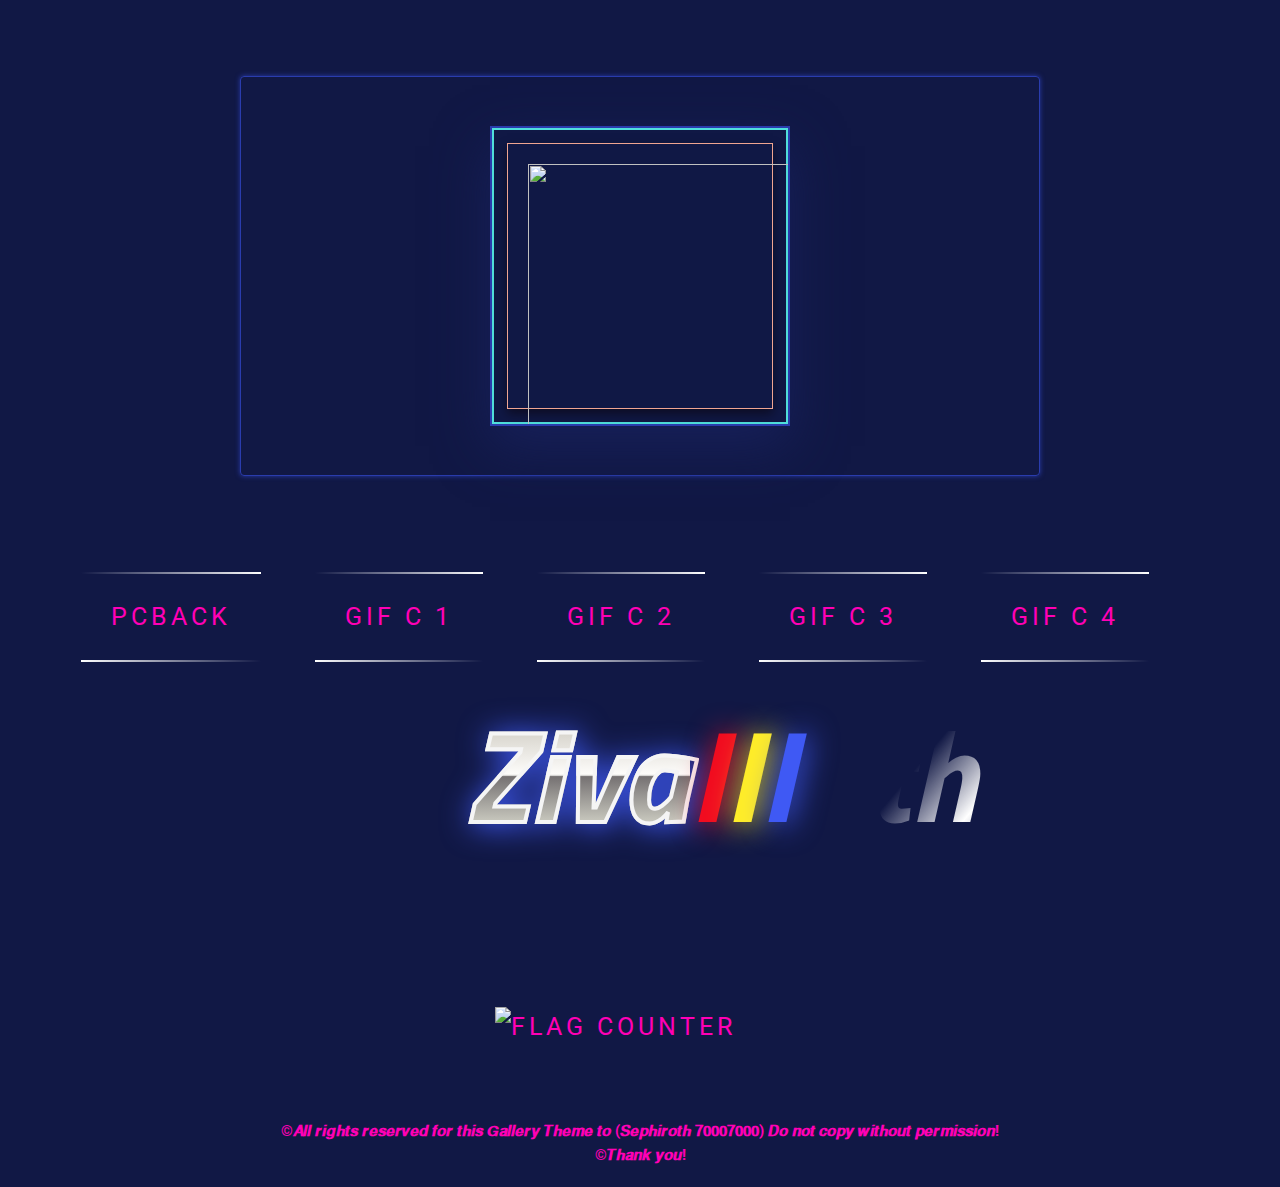
==== index.html @ fa6c3584 "Update index.html" ====
<!DOCTYPE html>
<html lang="en" >
<head>
  <meta charset="UTF-8">
  <title>Sephiroth's Gallery</title>
  <link rel="stylesheet" href="./style1.css">
  <link rel="stylesheet" href="./style2.css">
   <script src="script.js"></script>
 <script src="vectro.js"></script>
	
 <link rel="stylesheet" href="name.css">
  <link rel="stylesheet" href="vectro.css">
  <link rel="stylesheet" href="square.css">
  
  
</head>
 

<body>



<div class="container">
	

  
 <div class="background-img">
      <div class="box">
        <span></span>
        <span></span>
        <span></span>
        <span></span>
        <div class="content">
        
          <p><img src="https://i.postimg.cc/sDLP3Y92/anigif.gif" width="300" height="300"</p>
	      </div>
        
      </div>
	 
	
  
  </div>
	


<div> 
	
	
	<a target="_blank" href="index3"> 
        <span></span> 
        <span></span>
        <span></span>
        <span></span>
         PcBack 
    </a>
    <a target="_blank" href="index2">
        <span></span>
        <span></span>
        <span></span>
        <span></span>
       Gif C 1
    </a>
	 <a target="_blank" href="index5">
        <span></span>
        <span></span>
        <span></span>
        <span></span>
       Gif C 2
    </a>
	
    <a target="_blank" href=".">
        <span></span>
        <span></span>
        <span></span>
        <span></span>
        Gif C 3
    </a>
    <a target="_blank" href=".">
        <span></span>
        <span></span>
        <span></span>
        <span></span>
       Gif C 4
    </a>
    
   
  </div>
	
<div id="wrapper">
 
	
  <h2 class="chrome"><span class="vectro-body">Ziva</span><span class="vectro-red">I</span><span class="vectro-green">I</span><span class="vectro-blue">I</span></h2>
  

	
<br>	
<br>
	<br>
	<br>
	<div style="text-align:center">    
        <a href="https://info.flagcounter.com/xIv9"><img src="https://s01.flagcounter.com/mini/xIv9/bg_FFFFFF/txt_1776E3/border_1866CC/flags_0/" alt="Flag Counter" text-align:="" center;="" border="0"></a>
	      </div> 	
	
<h2 style="text-align:center; font-size:15px; color: #ff00b5;">©𝑨𝒍𝒍 𝒓𝒊𝒈𝒉𝒕𝒔 𝒓𝒆𝒔𝒆𝒓𝒗𝒆𝒅 𝒇𝒐𝒓 𝒕𝒉𝒊𝒔 𝑮𝒂𝒍𝒍𝒆𝒓𝒚 𝑻𝒉𝒆𝒎𝒆 𝒕𝒐  (𝑺𝒆𝒑𝒉𝒊𝒓𝒐𝒕𝒉 𝟕𝟎𝟎𝟎𝟕𝟎𝟎𝟎) 𝑫𝒐 𝒏𝒐𝒕 𝒄𝒐𝒑𝒚 𝒘𝒊𝒕𝒉𝒐𝒖𝒕 𝒑𝒆𝒓𝒎𝒊𝒔𝒔𝒊𝒐𝒏!</h2>

<h2 style="text-align:center; font-size:15px; color: #ff00b5;">©𝑻𝒉𝒂𝒏𝒌 𝒚𝒐𝒖!</h2>
	
	
  </div>
</div>
       
</div> 
 
	
	

	

  
  
  
 <body>
</html>
---- style1.css ----
@import url('https://fonts.googleapis.com/css2?family=Raleway:wght@400;700&display=swap');
*{
    margin: 0;
    padding: 0;
    box-sizing: border-box;
}
.container-fluid{
     font-weight: bold;
    font-size: 40px;
      display: flex;
    justify-content: center;
    align-items: center;
    height: 100vh;

    font-family: 'Raleway', sans-serif;
    font-weight: bold;
    z-index: 1300;
---- style2.css ----
a{
    position: relative;
    display: inline-block;
    padding: 25px 30px;
    margin: 40px 0;
    color: #ff00b5;
    font-size: 25px;
    text-decoration: none;
    text-transform: uppercase;
    transition: 0.5s;
    letter-spacing: 4px;
    overflow: hidden;
    margin-right: 50px;
   
}
a:hover{
    background: #98d9f5;
    color: blue;
    box-shadow: 0 0 5px #98d9f5,
                0 0 25px #98d9f5,
                0 0 50px #98d9f5,
                0 0 200px #98d9f5;
     -webkit-box-reflect:below 1px linear-gradient(transparent, #ffffff);

}

a span{
    position: absolute;
    display: block;
}
a span:nth-child(1){
    top: 0;
    left: 0;
    width: 100%;
    height: 2px;
    background: linear-gradient(90deg,transparent,#ffffff);
    animation: animate1 1s linear infinite;
}
@keyframes animate1{
    0%{
        left: -100%;
    }
    50%,100%{
        left: 100%;
    }
}
a span:nth-child(2){
    top: -100%;
    right: 0;
    width: 2px;
    height: 100%;
    background: linear-gradient(180deg,transparent,#ffffff);
    animation: animate2 1s linear infinite;
    animation-delay: 0.25s;
}
@keyframes animate2{
    0%{
        top: -100%;
    }
    50%,100%{
        top: 100%;
    }
}
a span:nth-child(3){
    bottom: 0;
    right: 0;
    width: 100%;
    height: 2px;
    background: linear-gradient(270deg,transparent,#ffffff);
    animation: animate3 1s linear infinite;
    animation-delay: 0.50s;
}
@keyframes animate3{
    0%{
        right: -100%;
    }
    50%,100%{
        right: 100%;
    }
}


a span:nth-child(4){
    bottom: -100%;
    left: 0;
    width: 2px;
    height: 100%;
    background: linear-gradient(360deg,transparent,#ffff);
    animation: animate4 1s linear infinite;
    animation-delay: 0.75s;
}
@keyframes animate4{
    0%{
        bottom: -100%;
    }
    50%,100%{
        bottom: 100%;
    }
}
---- name.css ----
@import url('https://fonts.googleapis.com/css?family=Roboto');

* {
  box-sizing:border-box;
  margin: 0;
  padding: 0;
}

body {
  font:100%/1.6 Roboto,sans-serif;
  color:#333;
  background: url("https://img.xatblog.net/image/w3lXd00P2A.jpg");
  background-size: cover;
  
}

@keyframes jiggle {
  
  0% {
    transform:rotate(0deg) translateY(0px);
  }

  50% {
    transform:rotate(13deg) translateY(5px);
  }
  
  
}

span {
  display: inline-block;
}

h1 {
  display: inline-block;
  text-align: center;
  color: blue;
  letter-spacing: 2px;
  font-weight: bold;
  font-size: 40px;
  border:3px solid blue;
  border-right: none;
  border-left:none;
  transition:0.8s ease;
  &:hover {
    transform:scale(1.5) rotate(-5deg);
  }
  
  & span:nth-child(1) {
     animation:.3s ease-in-out 
      infinite forwards jiggle;
  }
  
  & span:nth-child(2) {
     animation:.3s 0.1s ease-in-out 
      infinite forwards jiggle;
  }
  
  & span:nth-child(3) {
     animation:.3s 0.2s ease-in-out 
      infinite forwards jiggle;
  }
  
  & span:nth-child(4) {
     animation:.3s 0.3s ease-in-out 
      infinite forwards jiggle;
  }
  
  & span:nth-child(5) {
     animation:.5s 0.4s ease-in-out 
      infinite forwards jiggle;
  }
  
  & span:nth-child(6) {
     animation:.3s 0.5s ease-in-out 
      infinite forwards jiggle;
  }
  
  & span:nth-child(7) {
     animation:.3s 0.6s ease-in-out 
      infinite forwards jiggle;
  }
  
  
}
.container {
  min-height: 300px;
  display:grid;
  justify-content:center;
  align-content:center;
  
}
---- vectro.css ----
@import url(https://fonts.googleapis.com/css?family=Mr+Dafoe);
@import url(https://fonts.googleapis.com/css?family=Titillium+Web:900);
@import url(https://fonts.googleapis.com/css?family=Righteous);
@import url(https://fonts.googleapis.com/css?family=Candal);

@import url(https://fonts.googleapis.com/css?family=Permanent+Marker);

@import url(https://fonts.googleapis.com/css?family=Monoton);


body { 
  background-image: url('https://img.xatblog.net/image/jtF13HBaK.jpg');
  background-size: cover;
  background-repeat: no-repeat; 
  color: #fff; 
  position: relative;
  margin:0 auto;
}

.chrome {
  position: relative;
  text-align: center; 
  background-image: -webkit-linear-gradient(#378DBC 0%, #B6E8F1 46%, #ffffff 50%, #32120E 54%, #FFC488 58%, #582C11 90%, #EC9B4E 100%);
  -webkit-background-clip: text;
  -webkit-text-fill-color: transparent;
  -webkit-text-stroke: 4px #f5f5f5;
  font-size: 130px;
  font-family: 'Titillium Web', sans-serif;
  font-style: italic;
  margin: 0;
  line-height: 1;
}



.chrome:before {
  content: 'Sephiroth';
  position: absolute;
 center: 0;
  top: 0;
  z-index: 10;
  background-image: -webkit-linear-gradient(-40deg, transparent 0%, transparent 40%, #fff 50%, transparent 60%, transparent 100%);
  background-position:-680px 0;
  -webkit-background-clip: text;
  -webkit-text-stroke: 0;
  padding-right: 300px;
  -webkit-animation-name: chrome_effect;
  -webkit-animation-duration: 6s;
  -webkit-animation-delay: 2s;
  -webkit-animation-timing-function: linear;
  -webkit-animation-iteration-count: infinite;
}

.dreams {
  position: absolute;
  margin: 0px;
  font-family: 'Mr Dafoe', cursive;
  font-size: 160px;
  color: #F975F7 ;
  transform:rotate(-15deg);
  -ms-transform:rotate(-15deg); /* IE 9 */
  -webkit-transform:rotate(-15deg); /* Safari and Chrome */
  margin-left: 400px;
  margin-top: -120px;
  -webkit-text-stroke: 1px #f008b7;
  -webkit-filter: drop-shadow(2px 2px 20px #f008b7);
  z-index: 20;
}

.windows .dreams {
  -webkit-text-stroke: 4px #f008b7;
}

.vectro {
  position: relative;
  -webkit-text-fill-color: transparent;
  -webkit-text-stroke: 0.1px #f1f1f1;
  font-family: 'Righteous', cursive;
  font-size: 160px;
  margin: 150px 0 50px 0;
}

.vectro:after {
  content: '';
  position: absolute;
  left: 0;
  top: 0;
  width: 100%;
  height: 100%;
  /*-webkit-animation:vectro_effect 0.067s infinite;*/
  background: repeating-linear-gradient(0deg, rgba(255,255,255,0.05) 0px, rgba(255,255,255,0.05) 1px, rgba(255,255,255,0) 1px, rgba(255,255,255,0) 2px);
}



.windows .vectro {
  -webkit-text-stroke: 4px #f1f1f1;
}

.vectro-body {
  -webkit-background-clip: text;
  background-image: -webkit-linear-gradient(#C3BFB4 0%, #FDFCFA 50%, #E8E7E5 51%, #757172 52%, #E8E9DB 100%);
  -webkit-filter: drop-shadow(2px 2px 15px #3F59F4);
}

.vectro-red {
  color: #F10C20;
  -webkit-text-fill-color: #F10C20;
  -webkit-text-stroke: 0;
  -webkit-filter: drop-shadow(2px 2px 15px #F10C20);
  font-style: italic;
  padding-right: 20px;
}

.windows .vectro-red {
  padding-right: 30px;
}

.vectro-green {
  color: #e8fa20;
  -webkit-text-fill-color: #ffed29;
  -webkit-filter: drop-shadow(2px 2px 15px #ffed29);
  -webkit-text-stroke: 0;
  font-style: italic;
  padding-right: 20px;
  margin-left: -20px;
}

.windows .vectro-green {
  padding-right: 30px;
  margin-left: -30px;
}

.vectro-blue {
  color: #3F59F4;
  -webkit-text-fill-color: #3F59F4;
  -webkit-filter: drop-shadow(2px 2px 15px #3F59F4);
  -webkit-text-stroke: 0;
  font-style: italic;
  padding-right: 20px;
  margin-left: -20px;
}

.windows .vectro-blue {
  padding-right: 30px;
  margin-left: -30px;
}

.street-machine {
  position: relative;
}

.street {
  position: relative;
  font-family: 'Candal', sans-serif;
  font-size: 180px;
  font-style: italic;
  -webkit-text-stroke: 0.1px #ed2121;
  color: #fff;
  text-shadow: -10px 10px 0px #ed2121;
  margin: 0;
}

.windows .street {
  -webkit-text-stroke: 4px #ed2121;
}

.street:before {
  content: '';
  position: absolute;
  height: 4px;
  width: 665px;
  top: 83px;
  left: 48px;
  background: #ed2121;
  box-shadow: -8px 13px #ed2121;
}

.windows .street:before {
  left: 55px;
  width: 659px;
}

.street:after {
  content: '';
  position: absolute;
  height: 4px;
  width: 639px;
  top: 109px;
  left: 36px;
  background: #ed2121;
  box-shadow: -4px 13px #ed2121;
}

.machine {
  position: absolute;
  left: 50px;
  top: 350px;
  font-family: 'Mr Dafoe', cursive;
  font-size: 130px;
  transform:rotate(-15deg);
  -ms-transform:rotate(-15deg); /* IE 9 */
  -webkit-transform:rotate(-15deg); /* Safari and Chrome */
  color: #ed2121;
  margin: 0;
  margin-top: -160px;
  padding-left: 430px;
  text-shadow: 1px 2px 0px #F9D2D2;
}

.windows .machine {
  margin-top: -200px;
}

.victory {
  position: relative;
  font-family: 'Permanent Marker', cursive;
  font-variant:small-caps;
  font-size: 180px;
  -webkit-transform: skew(-15deg,-15deg);
  padding-left: 80px;
  background-image: -webkit-linear-gradient(#FF0FF8 0%,  #F9F9F7 100%);
  -webkit-background-clip: text;
  -webkit-text-fill-color: transparent;
  margin: 0;
  -webkit-filter: drop-shadow(2px 2px 20px #f008b7);
}

.victory:before {
  content: '-';
  position: absolute;
  bottom: -98px;
  left: 254px;
  background-image: -webkit-linear-gradient(#F3C8F3 0%, #F3C8F3 100%);
  -webkit-background-clip: text;
  text-shadow: 70px -7px #F3C8F3;
}

.victory:after {
  content: '-';
  position: absolute;
  bottom: -85px;
  left: 395px;
  background-image: -webkit-linear-gradient(#F3C8F3 0%, #F3C8F3 100%);
  -webkit-background-clip: text;
  text-shadow: 70px -5px #F3C8F3;
}

.victory-v {
  position: relative;
  background-image: -webkit-linear-gradient(#FF0FF8 0%,  #F9F9F7 100%);
  -webkit-background-clip: text;
  padding-right: 18px;
  margin-right: -18px;
}

.victory-v:before {
  content: '-';
  position: absolute;
  top: -71px;
  left: -71px;
  background-image: -webkit-linear-gradient(#FF0FF8 0%,  #FC96FC 100%);
  -webkit-background-clip: text;
}

.victory-v:after {
  content: '-';
  position: absolute;
  top: -72px;
  left: 103px;
  background-image: -webkit-linear-gradient(#FF0FF8 0%,  #FC96FC 100%);
  -webkit-background-clip: text;
}

.future-cop {
  position: relative;
  margin-top: 500px;
}

.future {
  position: absolute;
  left: 0;
  top: -310px;
  font-family: 'Mr Dafoe', cursive;
  font-size: 200px;
  margin-top: 160px;
  margin-bottom: 0;
  color: #EB219B;
  -webkit-text-fill-color: rgba(253, 90, 250, 1);
  text-shadow: -2px -2px 0 #FFBAF2;
  -webkit-filter: drop-shadow(3px 3px 1px #441F62);
  -webkit-transform: skew(-5deg,-5deg);
  font-weight: normal;
  z-index: 2;
  margin-left: 60px;
  padding-left: 50px;
  padding-right: 70px;
}

.cop {
  position: relative;
  font-family: 'Monoton', cursive;
  font-size: 200px;
  line-height: 1;
  margin: 0;
  margin-top: -95px; 
  padding-left: 80px;
  /* font-weight: normal; */
  background-image: -webkit-linear-gradient(#022486 0%, #0AD0FD 30%, #BDFCFC 40%, #D8FFFF 44%, #00081C 44%, #00081C 50%, #074A67 52%, #1CD8FE 60%, #7FEDFE 62%, #96F5FC 70%, #0FD8FA 73%, #0BD2FD 88%, #AFFDFF 100%); 
  -webkit-background-clip: text;
  -webkit-text-fill-color: transparent;
  -webkit-text-stroke: 1px #fff;
}

.mac .cop {
  font-weight: 400;
}

.cop:before {
  position: absolute;
  content: '';
  left: 51px;
  top: 74px;
  width: 80px;
  height: 3px;
  background-image: -webkit-radial-gradient(#fff 0%, transparent 85%);
  z-index: 4;
  -webkit-animation-name: cop_before_effect;
  -webkit-animation-duration: 5s;
  -webkit-animation-delay: 2s;
  -webkit-animation-timing-function: linear;
  -webkit-animation-iteration-count: infinite;
}

.cop:after {
  position: absolute;
  content: '';
  left: 90px;
  top: 32px;
  width: 3px;
  height: 80px;
  background-image: -webkit-radial-gradient(#fff 0%, transparent 85%);
  z-index: 4;
  -webkit-animation-name: cop_after_effect;
  -webkit-animation-duration: 5s;
  -webkit-animation-delay: 2s;
  -webkit-animation-timing-function: linear;
  -webkit-animation-iteration-count: infinite;
}

@-webkit-keyframes chrome_effect {
  0% {background-position:-680px 0;}
  10% {background-position:420px 0;}
  100% {background-position:420px 0;}
}

@-webkit-keyframes cop_before_effect {
  0% {
    left: 51px;
    top: 74px;
    opacity: 0;}
  
  15% {
    left: 51px;
    top: 74px;
    opacity: 1;}
  
  30% {
    left: 51px;
    top: 74px;
    opacity: 0;}
  
  35% {
    left: 370px;
    top: 45px;
    opacity: 0;}
   
  50% {
    left: 370px;
    top: 45px;
    opacity: 1;}
  
  65% {
    left: 370px;
    top: 45px;
    opacity: 0;}
  
  70% {
    left: 564px;
    top: 74px;
    opacity: 0;}
   
  85% {
    left: 564px;
    top: 74px;
    opacity: 1;}
  
  100% {
    left: 564px;
    top: 74px;
    opacity: 0;}
}

@-webkit-keyframes cop_after_effect {
  0% {
    left: 90px;
    top: 32px;
    opacity: 0;}
  
  15% {
    left: 90px;
    top: 32px;
    opacity: 1;}
  
  30% {
    left: 90px;
    top: 32px;
    opacity: 0;}
  
  35% {
    left: 413px;
    top: 11px;
    opacity: 0;}
   
  50% {
    left: 413px;
    top: 11px;
    opacity: 1;}
  
  65% {
    left: 413px;
    top: 11px;
    opacity: 0;}
  
  70% {
    left: 603px;
    top: 32px;
    opacity: 0;}
   
  85% {
    left: 603px;
    top: 32px;
    opacity: 1;}
  
  100% {
    left: 603px;
    top: 32px;
    opacity: 0;}
}
---- square.css ----
*{
  margin:0;
  padding:0;
}

.container{  padding-top: 20px;
  padding-bottom: 20px;}
body{
  background-color: #111845;
}

.background-img{
  
height: 400px;
  width: 800px;
  background-repeat: no-repeat;
  background-size: cover;
  margin: 5% auto;
  padding:20px;
  border: 1px solid #2a3cad;
  border-radius: 4px;
  box-shadow: 0px 0px 5px #2a3cad;
  position: relative;
}

.content h2{ font-size:19px;}

.box{
  position: absolute;
  top: 50%;
  left: 50%;
  transform: translate(-50%, -50%);
  width: 300px;
  height: 300px;
  background: #111845a6;
  box-sizing: border-box;
  overflow: hidden;
  box-shadow: 0 20px 50px rgb(23, 32, 90);
  border: 2px solid #2a3cad;
  color: white;
  padding: 20px;
}

.box:before{
  content: '';
  position:absolute;
  top:0;
  left:-100%;
  width:100%;
  height:100%;
  background: rgba(255,255,255,0.1);
  transition:0.5s;
  pointer-events: none;
}

.box:hover:before{
  left:-50%;
  transform: skewX(-5deg);
}


.box .content{
  position:absolute;
  top:15px;
  left:15px;
  right:15px;
  bottom:15px;
  border:1px solid #f0a591;
  padding:20px;
  text-align:center;
  box-shadow: 0 5px 10px rgba(9,0,0,0.5);
  
}

.box span{
  position: absolute;
  top: 0;
  left: 0;
  width: 100%;
  height: 100%;
  display: block;
  box-sizing: border-box;
  
}

.box span:nth-child(1)
{
  transform:rotate(0deg);
}

.box span:nth-child(2)
{
  transform:rotate(90deg);
}

.box span:nth-child(3)
{
  transform:rotate(180deg);
}

.box span:nth-child(4)
{
  transform:rotate(270deg);
}

.box span:before
{
  content: '';
  position: absolute;
  width:100%;
  height: 2px;
  background: #50dfdb;
  animation: animate 4s linear infinite;
}

@keyframes animate {
  0% {
  transform:scaleX(0);
  transform-origin: left;
  }
  50%
  {
    transform:scaleX(1);
  transform-origin: left;
  }
  50.1%
  {
    transform:scaleX(1);
  transform-origin: right;
    
  }
  
  100%
  {
    transform:scaleX(0);
  transform-origin: right;
    
  }
  
  
}
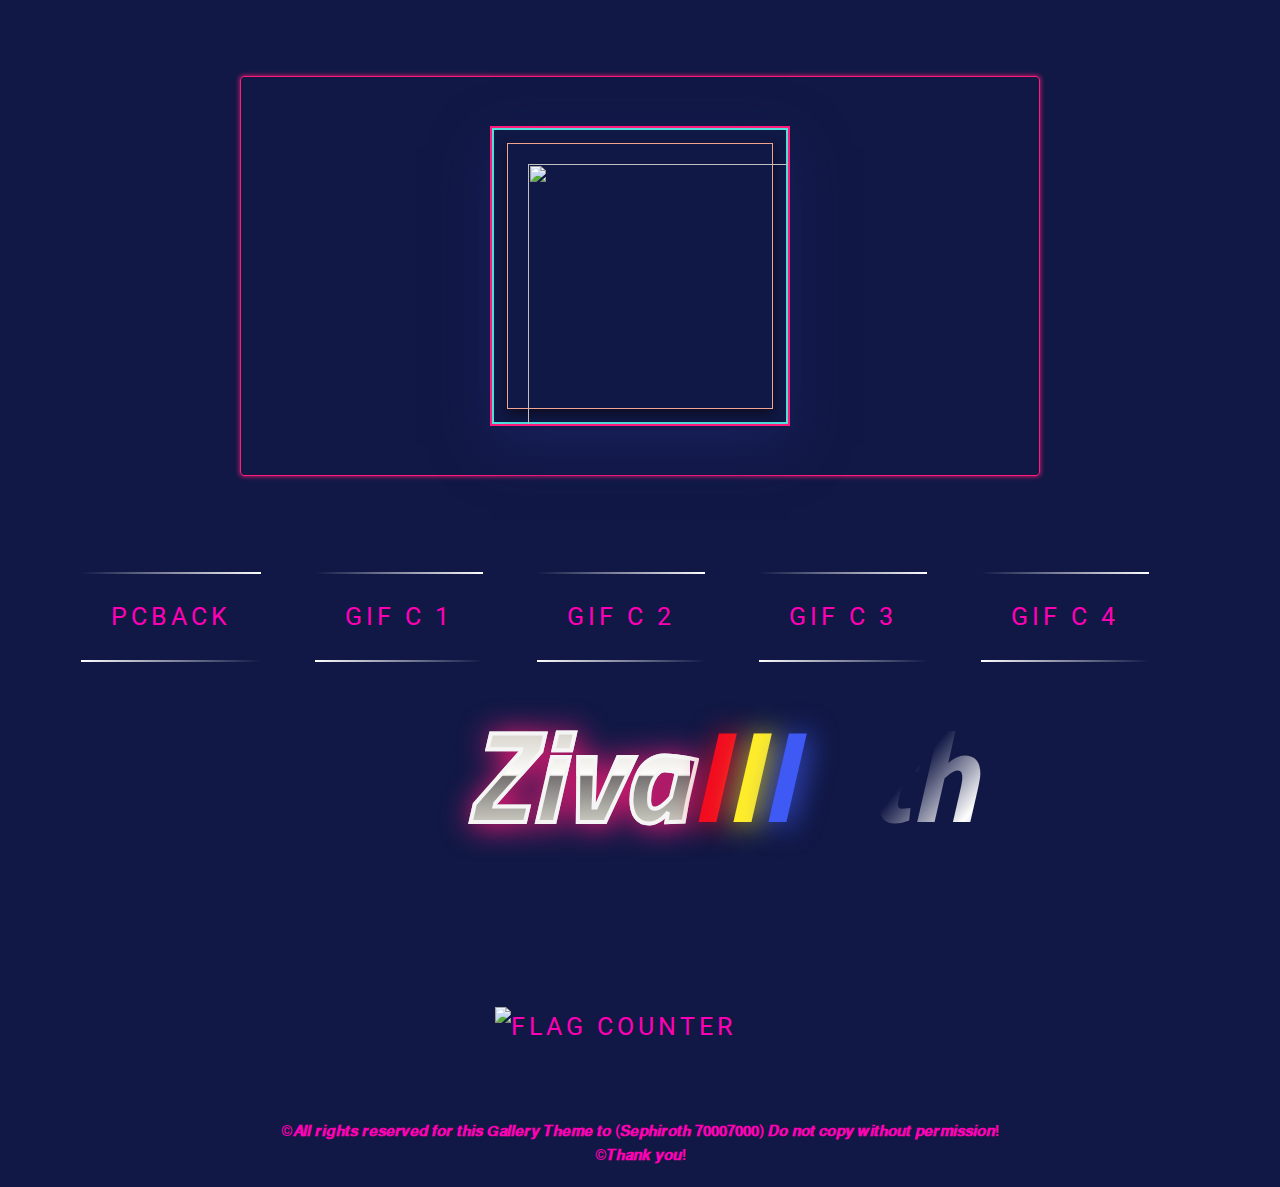
==== commit b3ffdec5: "Update index.html" ====
--- a/index.html
+++ b/index.html
@@ -98,8 +98,8 @@
 	<br>
 	<br>
 	<div style="text-align:center">    
-        <a href="https://info.flagcounter.com/xIv9"><img src="https://s01.flagcounter.com/mini/xIv9/bg_FFFFFF/txt_1776E3/border_1866CC/flags_0/" alt="Flag Counter" text-align:="" center;="" border="0"></a>
-	      </div> 	
+        <a href="http://s04.flagcounter.com/more/Cq0"><img src="https://s04.flagcounter.com/count2/Cq0/bg_DB26FF/txt_000000/border_CCCCCC/columns_2/maxflags_10/viewers_0/labels_1/pageviews_1/flags_0/percent_0/" alt="Flag Counter" border="0"></a>
+	</div>
 	
 <h2 style="text-align:center; font-size:15px; color: #ff00b5;">©𝑨𝒍𝒍 𝒓𝒊𝒈𝒉𝒕𝒔 𝒓𝒆𝒔𝒆𝒓𝒗𝒆𝒅 𝒇𝒐𝒓 𝒕𝒉𝒊𝒔 𝑮𝒂𝒍𝒍𝒆𝒓𝒚 𝑻𝒉𝒆𝒎𝒆 𝒕𝒐  (𝑺𝒆𝒑𝒉𝒊𝒓𝒐𝒕𝒉 𝟕𝟎𝟎𝟎𝟕𝟎𝟎𝟎) 𝑫𝒐 𝒏𝒐𝒕 𝒄𝒐𝒑𝒚 𝒘𝒊𝒕𝒉𝒐𝒖𝒕 𝒑𝒆𝒓𝒎𝒊𝒔𝒔𝒊𝒐𝒏!</h2>
 
--- a/vectro.css
+++ b/vectro.css
@@ -100,7 +100,7 @@
 .vectro-body {
   -webkit-background-clip: text;
   background-image: -webkit-linear-gradient(#C3BFB4 0%, #FDFCFA 50%, #E8E7E5 51%, #757172 52%, #E8E9DB 100%);
-  -webkit-filter: drop-shadow(2px 2px 15px #3F59F4);
+  -webkit-filter: drop-shadow(2px 2px 15px #ff1b7a);
 }
 
 .vectro-red {
--- a/square.css
+++ b/square.css
@@ -17,9 +17,9 @@
   background-size: cover;
   margin: 5% auto;
   padding:20px;
-  border: 1px solid #2a3cad;
+  border: 1px solid #ff1b7a;
   border-radius: 4px;
-  box-shadow: 0px 0px 5px #2a3cad;
+  box-shadow: 0px 0px 5px #ff1b7a;
   position: relative;
 }
 
@@ -36,7 +36,7 @@
   box-sizing: border-box;
   overflow: hidden;
   box-shadow: 0 20px 50px rgb(23, 32, 90);
-  border: 2px solid #2a3cad;
+  border: 2px solid #ff1b7a;
   color: white;
   padding: 20px;
 }
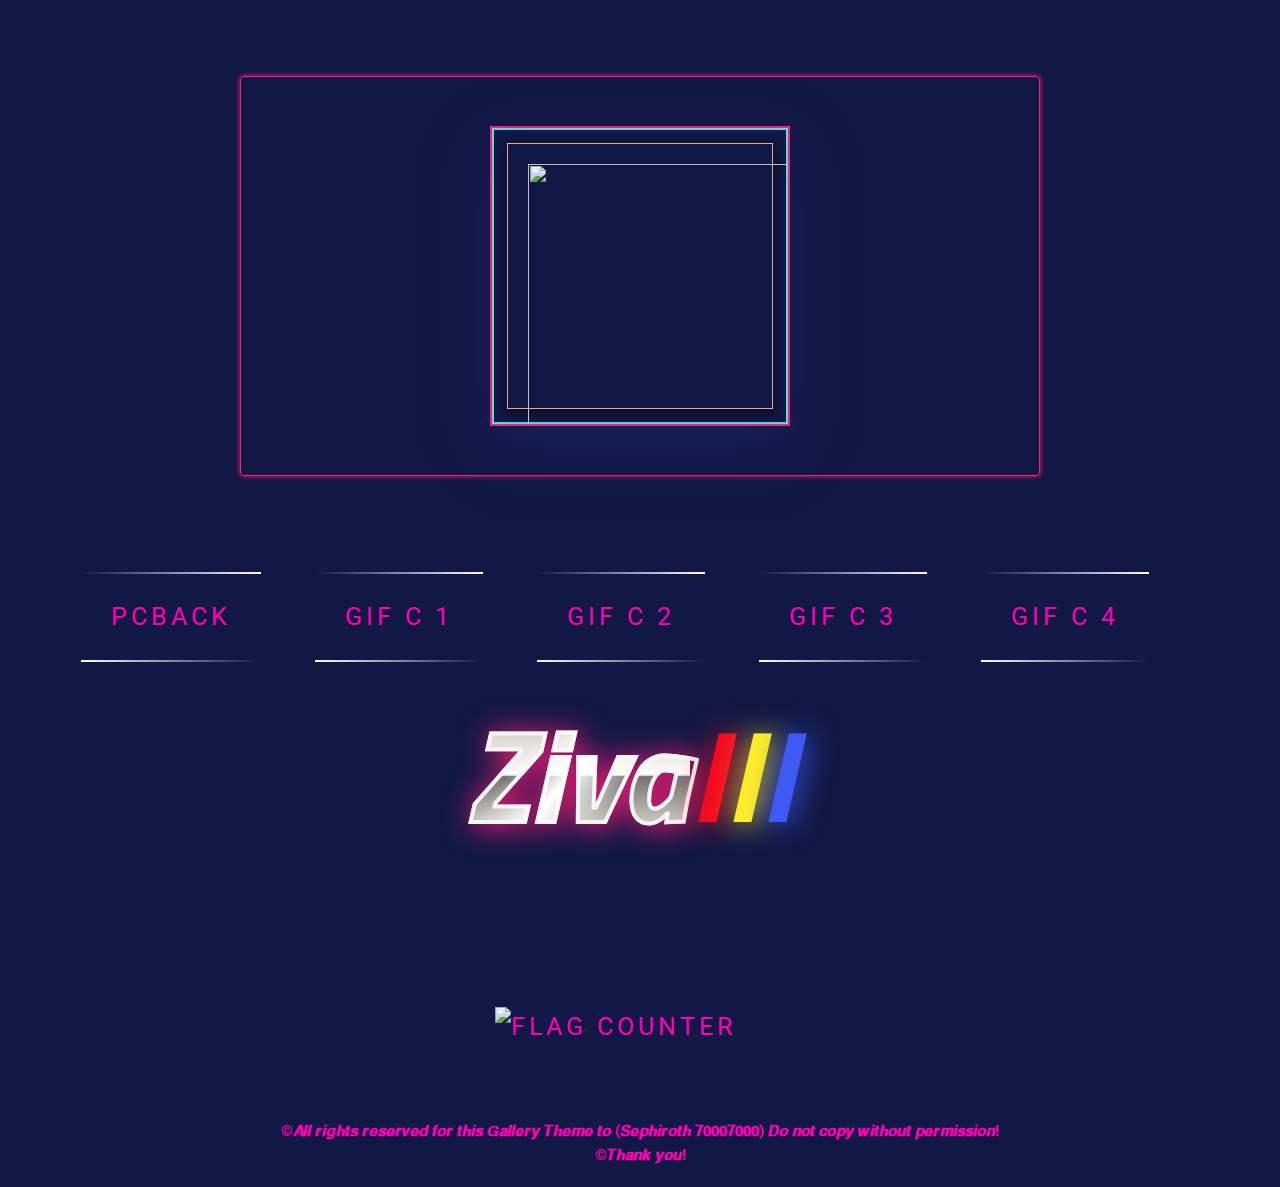
==== commit 3fd09033: "Update index.html" ====
--- a/index.html
+++ b/index.html
@@ -46,7 +46,7 @@
 <div> 
 	
 	
-	<a target="_blank" href="index3"> 
+	<a target="_blank" href="https://flic.kr/s/aHBqjzLKGm"> 
         <span></span> 
         <span></span>
         <span></span>
@@ -98,7 +98,7 @@
 	<br>
 	<br>
 	<div style="text-align:center">    
-        <a href="http://s04.flagcounter.com/more/Cq0"><img src="https://s04.flagcounter.com/count2/Cq0/bg_DB26FF/txt_000000/border_CCCCCC/columns_2/maxflags_10/viewers_0/labels_1/pageviews_1/flags_0/percent_0/" alt="Flag Counter" border="0"></a>
+        <a href="https://info.flagcounter.com/K3MW"><img src="https://s04.flagcounter.com/mini/K3MW/bg_FF17F7/txt_000000/border_CCCCCC/flags_0/" alt="Flag Counter" border="0"></a>
 	</div>
 	
 <h2 style="text-align:center; font-size:15px; color: #ff00b5;">©𝑨𝒍𝒍 𝒓𝒊𝒈𝒉𝒕𝒔 𝒓𝒆𝒔𝒆𝒓𝒗𝒆𝒅 𝒇𝒐𝒓 𝒕𝒉𝒊𝒔 𝑮𝒂𝒍𝒍𝒆𝒓𝒚 𝑻𝒉𝒆𝒎𝒆 𝒕𝒐  (𝑺𝒆𝒑𝒉𝒊𝒓𝒐𝒕𝒉 𝟕𝟎𝟎𝟎𝟕𝟎𝟎𝟎) 𝑫𝒐 𝒏𝒐𝒕 𝒄𝒐𝒑𝒚 𝒘𝒊𝒕𝒉𝒐𝒖𝒕 𝒑𝒆𝒓𝒎𝒊𝒔𝒔𝒊𝒐𝒏!</h2>
--- a/vectro.css
+++ b/vectro.css
@@ -34,7 +34,7 @@
 
 
 .chrome:before {
-  content: 'Sephiroth';
+  content: 'Ziva';
   position: absolute;
  center: 0;
   top: 0;
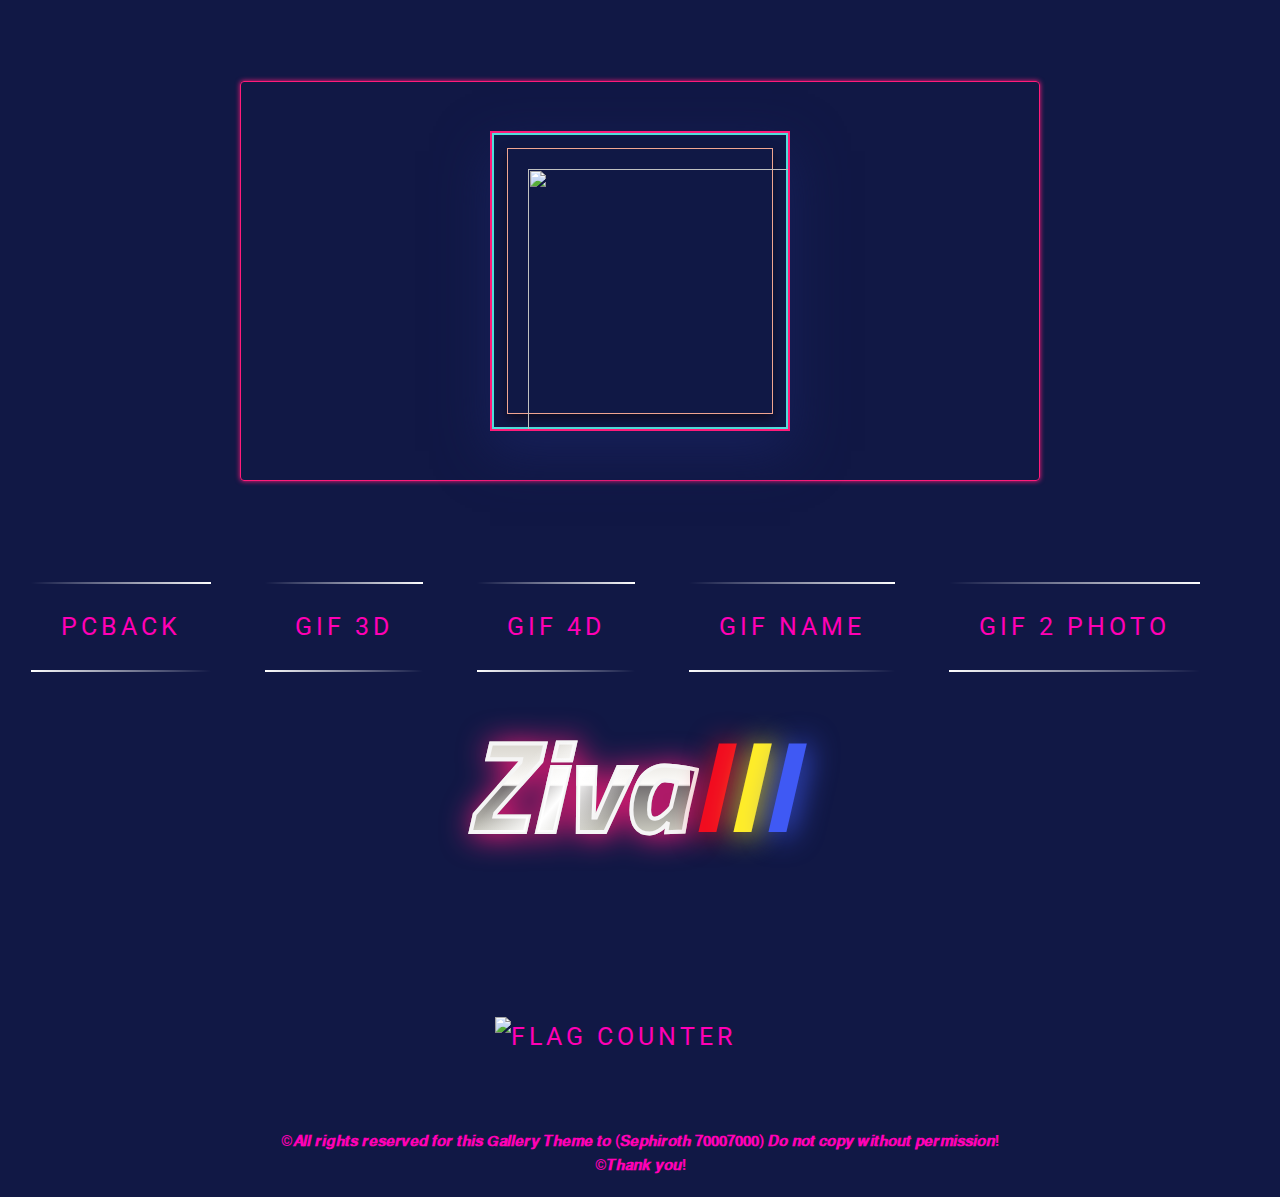
==== commit fe57e863: "Update index.html" ====
--- a/index.html
+++ b/index.html
@@ -58,14 +58,14 @@
         <span></span>
         <span></span>
         <span></span>
-       Gif C 1
+       Gif 3D
     </a>
 	 <a target="_blank" href="index5">
         <span></span>
         <span></span>
         <span></span>
         <span></span>
-       Gif C 2
+       Gif 4D
     </a>
 	
     <a target="_blank" href=".">
@@ -73,14 +73,14 @@
         <span></span>
         <span></span>
         <span></span>
-        Gif C 3
+        Gif Name
     </a>
     <a target="_blank" href=".">
         <span></span>
         <span></span>
         <span></span>
         <span></span>
-       Gif C 4
+       Gif 2 Photo
     </a>
     
    
